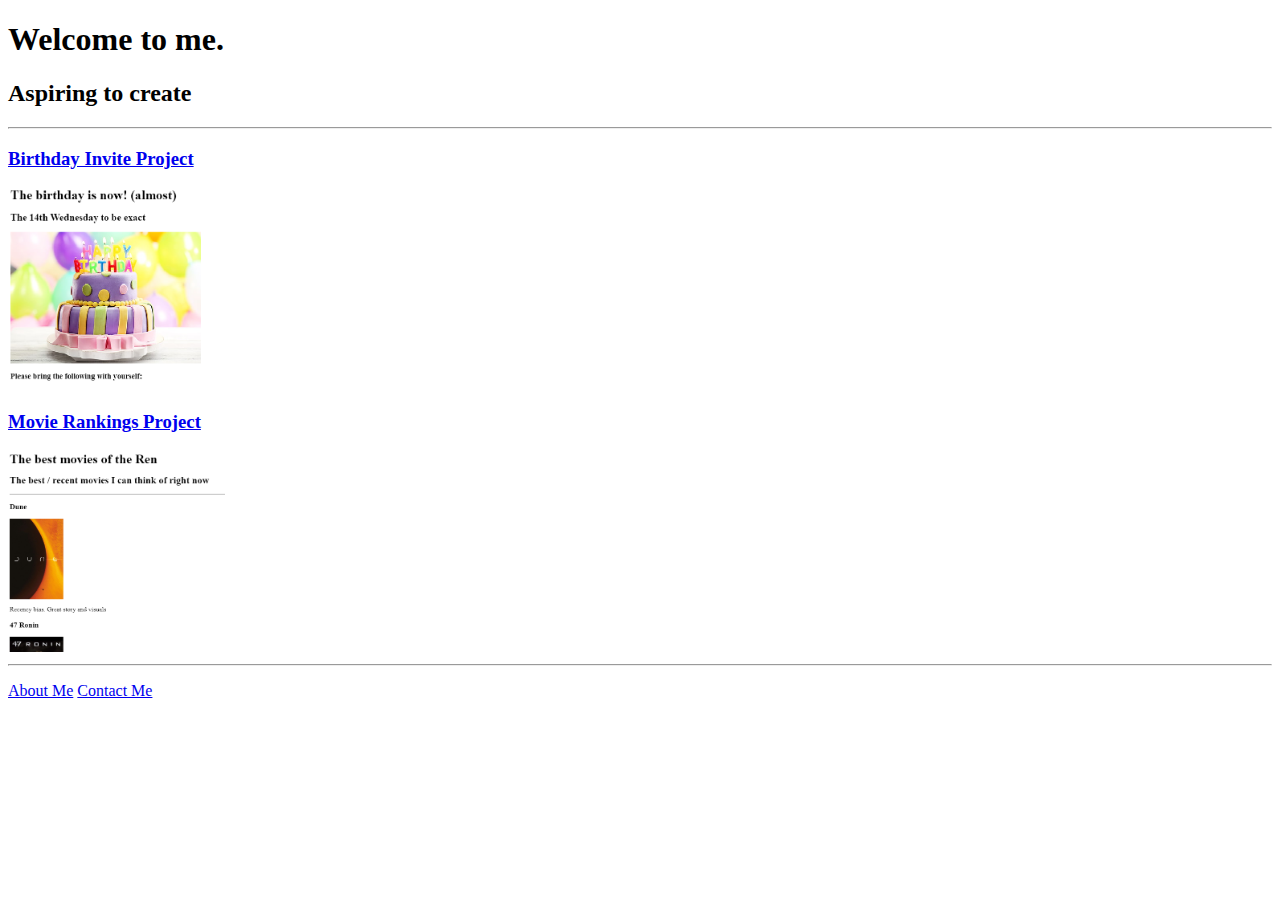
==== index.html @ afaf941c "Add files via upload" ====
<!-- TODO 1: Create the HTML Boilerplate -->
<!DOCTYPE html>
<html lang="en">
<head>
    <meta charset="UTF-8">
    <meta name="viewport" content="width=device-width, initial-scale=1.0">
    <title>Overlook the View</title>
</head>
<body>
    <h1>Welcome to me.</h1>
    <h2>Aspiring to create</h2>

    <hr>

    <h3>
        <a href="./public/birthday-invite.html">Birthday Invite Project</a>
    </h3>
    <img src="./assets/images/birthday.png" height="200" alt="Birthday invite project preview">

    <h3>
        <a href="./public/movie-rankings.html">Movie Rankings Project</a>
    </h3>
    <img src="./assets/images/movies.png" height="200" alt="Movie project preview">

    <hr>

    <p>
        <a href="./public/about.html">About Me</a>
        <a href="./public/contact.html">Contact Me</a>
    </p>


    
</body>
</html>

<!-- TODO 2: Add Your previous projects' HTML into the public folder -->

<!-- TODO 3: Take screenshots of your project previews and add the images to the images folder -->

<!-- TODO 4: Add titles/subtitles etc. -->

<!-- TODO 5: Add a link to the project pages -->

<!-- TODO 6: Add images to show the project previews
HINT for TODO 6: You can use the height attribute set to 200 to make the image smaller:
https://developer.mozilla.org/en-US/docs/Web/HTML/Element/img#attr-height -->

<!-- TODO 7: Add the Contact Me and About Me page links -->
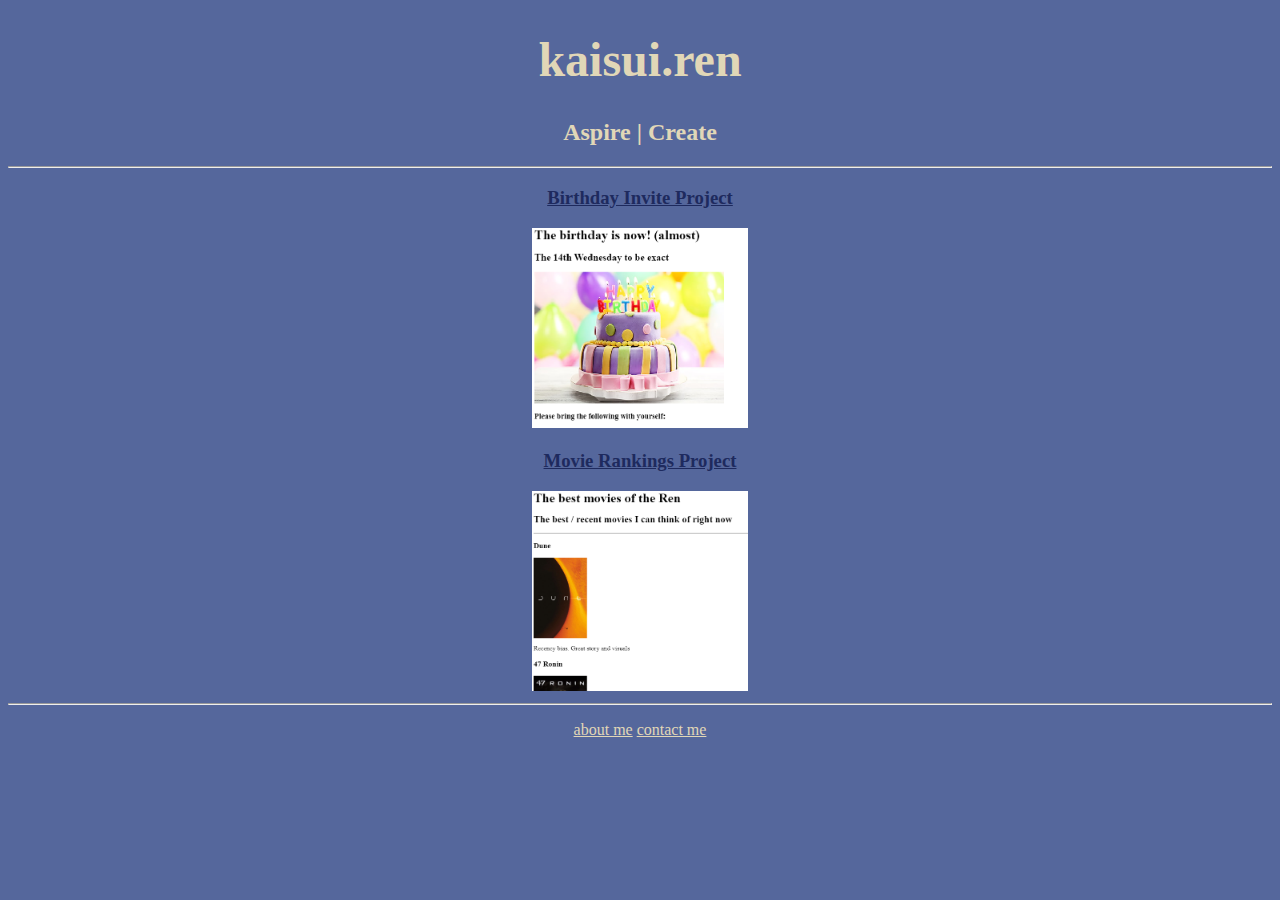
==== commit de5eba67: "Add CSS stylesheet" ====
--- a/index.html
+++ b/index.html
@@ -1,49 +1,45 @@
-<!-- TODO 1: Create the HTML Boilerplate -->
 <!DOCTYPE html>
 <html lang="en">
 <head>
     <meta charset="UTF-8">
     <meta name="viewport" content="width=device-width, initial-scale=1.0">
     <title>Overlook the View</title>
+    <link 
+        rel="stylesheet"
+        href="./style.css" >
 </head>
 <body>
-    <h1>Welcome to me.</h1>
-    <h2>Aspiring to create</h2>
+
+    <div id="header">
+    <h1>kaisui.ren</h1>
+    <h2>Aspire | Create</h2>
+    </div>
 
     <hr>
 
+    <div id="body">
     <h3>
-        <a href="./public/birthday-invite.html">Birthday Invite Project</a>
+        <a class=link href="./public/birthday-invite.html">Birthday Invite Project</a>
     </h3>
     <img src="./assets/images/birthday.png" height="200" alt="Birthday invite project preview">
 
     <h3>
-        <a href="./public/movie-rankings.html">Movie Rankings Project</a>
+        <a class=link href="./public/movie-rankings.html">Movie Rankings Project</a>
     </h3>
     <img src="./assets/images/movies.png" height="200" alt="Movie project preview">
+    </div>
 
     <hr>
 
+    <div id="footer">
     <p>
-        <a href="./public/about.html">About Me</a>
-        <a href="./public/contact.html">Contact Me</a>
+        <a class=link href="./public/about.html">about me</a>
+        <a class=link href="./public/contact.html">contact me</a>
     </p>
+    </div>
 
 
     
 </body>
 </html>
 
-<!-- TODO 2: Add Your previous projects' HTML into the public folder -->
-
-<!-- TODO 3: Take screenshots of your project previews and add the images to the images folder -->
-
-<!-- TODO 4: Add titles/subtitles etc. -->
-
-<!-- TODO 5: Add a link to the project pages -->
-
-<!-- TODO 6: Add images to show the project previews
-HINT for TODO 6: You can use the height attribute set to 200 to make the image smaller:
-https://developer.mozilla.org/en-US/docs/Web/HTML/Element/img#attr-height -->
-
-<!-- TODO 7: Add the Contact Me and About Me page links -->--- a/style.css
+++ b/style.css
@@ -0,0 +1,29 @@
+html {
+    background-color: #55679C;
+    text-align: center;
+}
+
+h1 {
+    font-size: 3rem;
+}
+
+#header {
+    color: #E1D7B7;
+}
+
+#body {
+    margin-left: 25%;
+    margin-right: 25%;
+}
+
+hr {
+    color: #7C93C3;
+}
+
+#body .link {
+    color: #1E2A5E;
+}
+
+#footer .link {
+    color: #E1D7B7;
+}